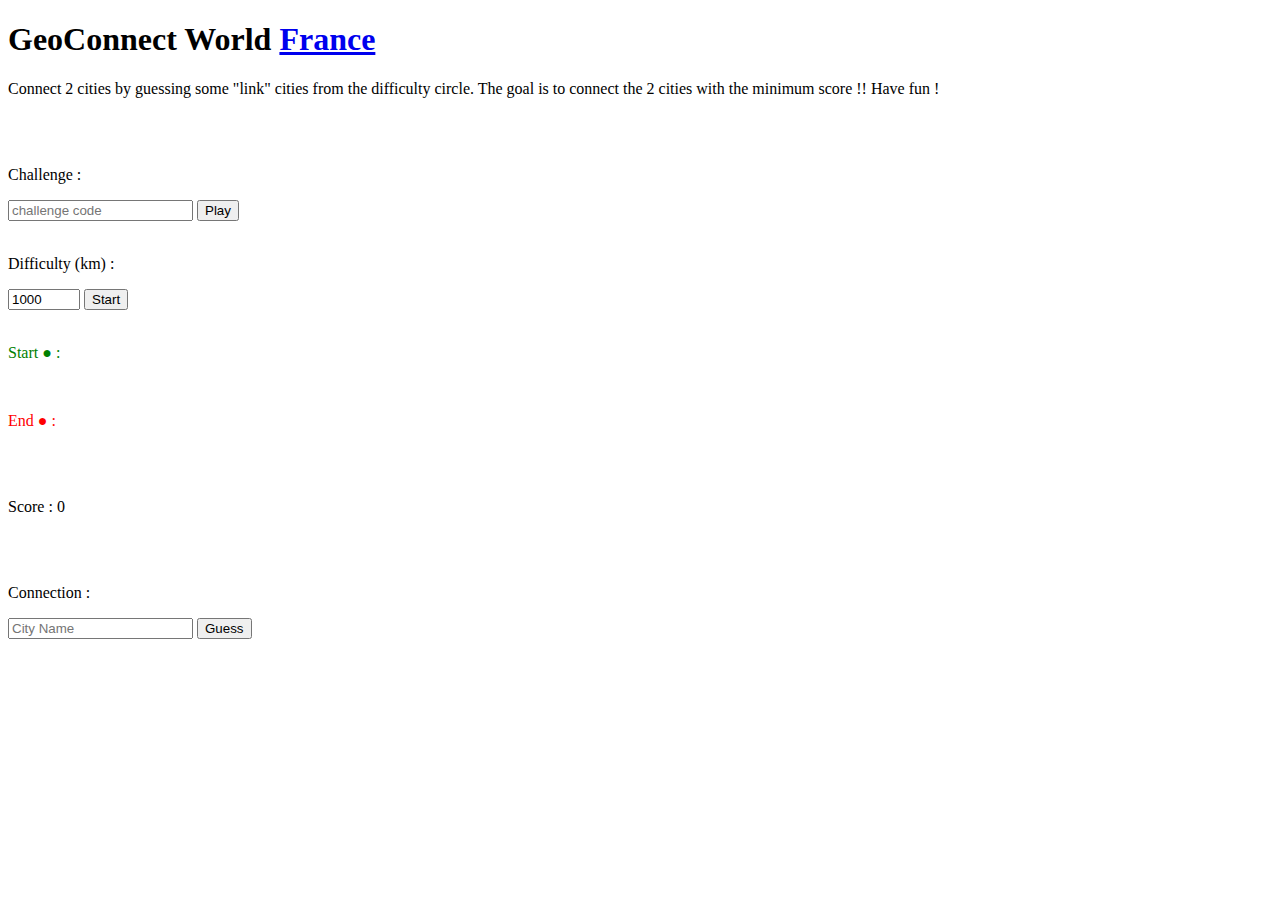
==== world.html @ 77c46390 "NEW LAYOUT" ====
<!DOCTYPE html>
<html lang="en">

<head>
    <meta charset="UTF-8">
    <meta http-equiv="X-UA-Compatible" content="IE=edge">
    <meta name="viewport" content="width=device-width, initial-scale=1.0">
    <title>test</title>

</head>

<body>

    <section class="layout">
        <div class="sidebar">
            <h1>GeoConnect World <a href="https://quai20.github.io/geoconnect/index.html">France</a></h1>
            <p>Connect 2 cities by guessing some "link" cities from the difficulty circle.
                The goal is to connect the 2 cities with the minimum score !!
                Have fun !</p>
                <br><br>
            <div id="wrapper">
                <p>Challenge :</p>
                <input type="text" id="challenge-code" placeholder="challenge code">
                <button type="button" onclick="ChallengFunc()">Play</button>
                <br><br>
                <p>Difficulty (km) :</p>
                <input type="number" id="difficulty" name="difficulty" min="50" max="2000" value="1000" />
                <button type="button" onclick="StartFunc()">Start</button>
                <br><br>
                <p style="color:green;">Start ● : </p><p id="startV"></p>
                <br>
                <p style="color:red;">End ● : </p><p id="endV"></p>
                <br><br>
                <p>Score : <a id='score'>0</a></p>
                <br><br>
                <p>Connection :</p>
                <!-- <input type="text" id="prop" name="prop" required minlength="2" maxlength="50" size="20" />           -->
                <input type="text" id="userinput" placeholder="City Name">
                <button type="button" onclick="GuessFunc()">Guess</button>
                <br>
                <div id="suggestions" style="overflow-y: scroll; height: 30vh;"></div>
            </div>
        </div>
        <div id="map"></div>
    </section>

    <!--leaflet & jquery-->
    <script src="dist/jquery-3.7.1.min.js"></script>
    <script src="dist/jquery.csv.min.js"></script>
    <link rel="stylesheet" href="dist/leaflet/leaflet.css" />
    <script src="dist/leaflet/leaflet.js"></script>

    <link rel="stylesheet" href="test.css" />

    <!-- flex search -->
    <script src="dist/flexsearch.bundle.js"></script>
    <!-- fuzz string matching -->
    <script charset="UTF-8" src="dist/fuzzball_lite.umd.min.js"></script>

    <!--process-->    
    <script src="process_world.js"></script>   

</body>

</html>
---- dist/leaflet/leaflet.css ----
/* required styles */

.leaflet-pane,
.leaflet-tile,
.leaflet-marker-icon,
.leaflet-marker-shadow,
.leaflet-tile-container,
.leaflet-pane > svg,
.leaflet-pane > canvas,
.leaflet-zoom-box,
.leaflet-image-layer,
.leaflet-layer {
	position: absolute;
	left: 0;
	top: 0;
	}
.leaflet-container {
	overflow: hidden;
	}
.leaflet-tile,
.leaflet-marker-icon,
.leaflet-marker-shadow {
	-webkit-user-select: none;
	   -moz-user-select: none;
	        user-select: none;
	  -webkit-user-drag: none;
	}
/* Prevents IE11 from highlighting tiles in blue */
.leaflet-tile::selection {
	background: transparent;
}
/* Safari renders non-retina tile on retina better with this, but Chrome is worse */
.leaflet-safari .leaflet-tile {
	image-rendering: -webkit-optimize-contrast;
	}
/* hack that prevents hw layers "stretching" when loading new tiles */
.leaflet-safari .leaflet-tile-container {
	width: 1600px;
	height: 1600px;
	-webkit-transform-origin: 0 0;
	}
.leaflet-marker-icon,
.leaflet-marker-shadow {
	display: block;
	}
/* .leaflet-container svg: reset svg max-width decleration shipped in Joomla! (joomla.org) 3.x */
/* .leaflet-container img: map is broken in FF if you have max-width: 100% on tiles */
.leaflet-container .leaflet-overlay-pane svg {
	max-width: none !important;
	max-height: none !important;
	}
.leaflet-container .leaflet-marker-pane img,
.leaflet-container .leaflet-shadow-pane img,
.leaflet-container .leaflet-tile-pane img,
.leaflet-container img.leaflet-image-layer,
.leaflet-container .leaflet-tile {
	max-width: none !important;
	max-height: none !important;
	width: auto;
	padding: 0;
	}

.leaflet-container img.leaflet-tile {
	/* See: https://bugs.chromium.org/p/chromium/issues/detail?id=600120 */
	mix-blend-mode: plus-lighter;
}

.leaflet-container.leaflet-touch-zoom {
	-ms-touch-action: pan-x pan-y;
	touch-action: pan-x pan-y;
	}
.leaflet-container.leaflet-touch-drag {
	-ms-touch-action: pinch-zoom;
	/* Fallback for FF which doesn't support pinch-zoom */
	touch-action: none;
	touch-action: pinch-zoom;
}
.leaflet-container.leaflet-touch-drag.leaflet-touch-zoom {
	-ms-touch-action: none;
	touch-action: none;
}
.leaflet-container {
	-webkit-tap-highlight-color: transparent;
}
.leaflet-container a {
	-webkit-tap-highlight-color: rgba(51, 181, 229, 0.4);
}
.leaflet-tile {
	filter: inherit;
	visibility: hidden;
	}
.leaflet-tile-loaded {
	visibility: inherit;
	}
.leaflet-zoom-box {
	width: 0;
	height: 0;
	-moz-box-sizing: border-box;
	     box-sizing: border-box;
	z-index: 800;
	}
/* workaround for https://bugzilla.mozilla.org/show_bug.cgi?id=888319 */
.leaflet-overlay-pane svg {
	-moz-user-select: none;
	}

.leaflet-pane         { z-index: 400; }

.leaflet-tile-pane    { z-index: 200; }
.leaflet-overlay-pane { z-index: 400; }
.leaflet-shadow-pane  { z-index: 500; }
.leaflet-marker-pane  { z-index: 600; }
.leaflet-tooltip-pane   { z-index: 650; }
.leaflet-popup-pane   { z-index: 700; }

.leaflet-map-pane canvas { z-index: 100; }
.leaflet-map-pane svg    { z-index: 200; }

.leaflet-vml-shape {
	width: 1px;
	height: 1px;
	}
.lvml {
	behavior: url(#default#VML);
	display: inline-block;
	position: absolute;
	}


/* control positioning */

.leaflet-control {
	position: relative;
	z-index: 800;
	pointer-events: visiblePainted; /* IE 9-10 doesn't have auto */
	pointer-events: auto;
	}
.leaflet-top,
.leaflet-bottom {
	position: absolute;
	z-index: 1000;
	pointer-events: none;
	}
.leaflet-top {
	top: 0;
	}
.leaflet-right {
	right: 0;
	}
.leaflet-bottom {
	bottom: 0;
	}
.leaflet-left {
	left: 0;
	}
.leaflet-control {
	float: left;
	clear: both;
	}
.leaflet-right .leaflet-control {
	float: right;
	}
.leaflet-top .leaflet-control {
	margin-top: 10px;
	}
.leaflet-bottom .leaflet-control {
	margin-bottom: 10px;
	}
.leaflet-left .leaflet-control {
	margin-left: 10px;
	}
.leaflet-right .leaflet-control {
	margin-right: 10px;
	}


/* zoom and fade animations */

.leaflet-fade-anim .leaflet-popup {
	opacity: 0;
	-webkit-transition: opacity 0.2s linear;
	   -moz-transition: opacity 0.2s linear;
	        transition: opacity 0.2s linear;
	}
.leaflet-fade-anim .leaflet-map-pane .leaflet-popup {
	opacity: 1;
	}
.leaflet-zoom-animated {
	-webkit-transform-origin: 0 0;
	    -ms-transform-origin: 0 0;
	        transform-origin: 0 0;
	}
svg.leaflet-zoom-animated {
	will-change: transform;
}

.leaflet-zoom-anim .leaflet-zoom-animated {
	-webkit-transition: -webkit-transform 0.25s cubic-bezier(0,0,0.25,1);
	   -moz-transition:    -moz-transform 0.25s cubic-bezier(0,0,0.25,1);
	        transition:         transform 0.25s cubic-bezier(0,0,0.25,1);
	}
.leaflet-zoom-anim .leaflet-tile,
.leaflet-pan-anim .leaflet-tile {
	-webkit-transition: none;
	   -moz-transition: none;
	        transition: none;
	}

.leaflet-zoom-anim .leaflet-zoom-hide {
	visibility: hidden;
	}


/* cursors */

.leaflet-interactive {
	cursor: pointer;
	}
.leaflet-grab {
	cursor: -webkit-grab;
	cursor:    -moz-grab;
	cursor:         grab;
	}
.leaflet-crosshair,
.leaflet-crosshair .leaflet-interactive {
	cursor: crosshair;
	}
.leaflet-popup-pane,
.leaflet-control {
	cursor: auto;
	}
.leaflet-dragging .leaflet-grab,
.leaflet-dragging .leaflet-grab .leaflet-interactive,
.leaflet-dragging .leaflet-marker-draggable {
	cursor: move;
	cursor: -webkit-grabbing;
	cursor:    -moz-grabbing;
	cursor:         grabbing;
	}

/* marker & overlays interactivity */
.leaflet-marker-icon,
.leaflet-marker-shadow,
.leaflet-image-layer,
.leaflet-pane > svg path,
.leaflet-tile-container {
	pointer-events: none;
	}

.leaflet-marker-icon.leaflet-interactive,
.leaflet-image-layer.leaflet-interactive,
.leaflet-pane > svg path.leaflet-interactive,
svg.leaflet-image-layer.leaflet-interactive path {
	pointer-events: visiblePainted; /* IE 9-10 doesn't have auto */
	pointer-events: auto;
	}

/* visual tweaks */

.leaflet-container {
	background: #ddd;
	outline-offset: 1px;
	}
.leaflet-container a {
	color: #0078A8;
	}
.leaflet-zoom-box {
	border: 2px dotted #38f;
	background: rgba(255,255,255,0.5);
	}


/* general typography */
.leaflet-container {
	font-family: "Helvetica Neue", Arial, Helvetica, sans-serif;
	font-size: 12px;
	font-size: 0.75rem;
	line-height: 1.5;
	}


/* general toolbar styles */

.leaflet-bar {
	box-shadow: 0 1px 5px rgba(0,0,0,0.65);
	border-radius: 4px;
	}
.leaflet-bar a {
	background-color: #fff;
	border-bottom: 1px solid #ccc;
	width: 26px;
	height: 26px;
	line-height: 26px;
	display: block;
	text-align: center;
	text-decoration: none;
	color: black;
	}
.leaflet-bar a,
.leaflet-control-layers-toggle {
	background-position: 50% 50%;
	background-repeat: no-repeat;
	display: block;
	}
.leaflet-bar a:hover,
.leaflet-bar a:focus {
	background-color: #f4f4f4;
	}
.leaflet-bar a:first-child {
	border-top-left-radius: 4px;
	border-top-right-radius: 4px;
	}
.leaflet-bar a:last-child {
	border-bottom-left-radius: 4px;
	border-bottom-right-radius: 4px;
	border-bottom: none;
	}
.leaflet-bar a.leaflet-disabled {
	cursor: default;
	background-color: #f4f4f4;
	color: #bbb;
	}

.leaflet-touch .leaflet-bar a {
	width: 30px;
	height: 30px;
	line-height: 30px;
	}
.leaflet-touch .leaflet-bar a:first-child {
	border-top-left-radius: 2px;
	border-top-right-radius: 2px;
	}
.leaflet-touch .leaflet-bar a:last-child {
	border-bottom-left-radius: 2px;
	border-bottom-right-radius: 2px;
	}

/* zoom control */

.leaflet-control-zoom-in,
.leaflet-control-zoom-out {
	font: bold 18px 'Lucida Console', Monaco, monospace;
	text-indent: 1px;
	}

.leaflet-touch .leaflet-control-zoom-in, .leaflet-touch .leaflet-control-zoom-out  {
	font-size: 22px;
	}


/* layers control */

.leaflet-control-layers {
	box-shadow: 0 1px 5px rgba(0,0,0,0.4);
	background: #fff;
	border-radius: 5px;
	}
.leaflet-control-layers-toggle {
	background-image: url(images/layers.png);
	width: 36px;
	height: 36px;
	}
.leaflet-retina .leaflet-control-layers-toggle {
	background-image: url(images/layers-2x.png);
	background-size: 26px 26px;
	}
.leaflet-touch .leaflet-control-layers-toggle {
	width: 44px;
	height: 44px;
	}
.leaflet-control-layers .leaflet-control-layers-list,
.leaflet-control-layers-expanded .leaflet-control-layers-toggle {
	display: none;
	}
.leaflet-control-layers-expanded .leaflet-control-layers-list {
	display: block;
	position: relative;
	}
.leaflet-control-layers-expanded {
	padding: 6px 10px 6px 6px;
	color: #333;
	background: #fff;
	}
.leaflet-control-layers-scrollbar {
	overflow-y: scroll;
	overflow-x: hidden;
	padding-right: 5px;
	}
.leaflet-control-layers-selector {
	margin-top: 2px;
	position: relative;
	top: 1px;
	}
.leaflet-control-layers label {
	display: block;
	font-size: 13px;
	font-size: 1.08333em;
	}
.leaflet-control-layers-separator {
	height: 0;
	border-top: 1px solid #ddd;
	margin: 5px -10px 5px -6px;
	}

/* Default icon URLs */
.leaflet-default-icon-path { /* used only in path-guessing heuristic, see L.Icon.Default */
	background-image: url(images/marker-icon.png);
	}


/* attribution and scale controls */

.leaflet-container .leaflet-control-attribution {
	background: #fff;
	background: rgba(255, 255, 255, 0.8);
	margin: 0;
	}
.leaflet-control-attribution,
.leaflet-control-scale-line {
	padding: 0 5px;
	color: #333;
	line-height: 1.4;
	}
.leaflet-control-attribution a {
	text-decoration: none;
	}
.leaflet-control-attribution a:hover,
.leaflet-control-attribution a:focus {
	text-decoration: underline;
	}
.leaflet-attribution-flag {
	display: inline !important;
	vertical-align: baseline !important;
	width: 1em;
	height: 0.6669em;
	}
.leaflet-left .leaflet-control-scale {
	margin-left: 5px;
	}
.leaflet-bottom .leaflet-control-scale {
	margin-bottom: 5px;
	}
.leaflet-control-scale-line {
	border: 2px solid #777;
	border-top: none;
	line-height: 1.1;
	padding: 2px 5px 1px;
	white-space: nowrap;
	-moz-box-sizing: border-box;
	     box-sizing: border-box;
	background: rgba(255, 255, 255, 0.8);
	text-shadow: 1px 1px #fff;
	}
.leaflet-control-scale-line:not(:first-child) {
	border-top: 2px solid #777;
	border-bottom: none;
	margin-top: -2px;
	}
.leaflet-control-scale-line:not(:first-child):not(:last-child) {
	border-bottom: 2px solid #777;
	}

.leaflet-touch .leaflet-control-attribution,
.leaflet-touch .leaflet-control-layers,
.leaflet-touch .leaflet-bar {
	box-shadow: none;
	}
.leaflet-touch .leaflet-control-layers,
.leaflet-touch .leaflet-bar {
	border: 2px solid rgba(0,0,0,0.2);
	background-clip: padding-box;
	}


/* popup */

.leaflet-popup {
	position: absolute;
	text-align: center;
	margin-bottom: 20px;
	}
.leaflet-popup-content-wrapper {
	padding: 1px;
	text-align: left;
	border-radius: 12px;
	}
.leaflet-popup-content {
	margin: 13px 24px 13px 20px;
	line-height: 1.3;
	font-size: 13px;
	font-size: 1.08333em;
	min-height: 1px;
	}
.leaflet-popup-content p {
	margin: 17px 0;
	margin: 1.3em 0;
	}
.leaflet-popup-tip-container {
	width: 40px;
	height: 20px;
	position: absolute;
	left: 50%;
	margin-top: -1px;
	margin-left: -20px;
	overflow: hidden;
	pointer-events: none;
	}
.leaflet-popup-tip {
	width: 17px;
	height: 17px;
	padding: 1px;

	margin: -10px auto 0;
	pointer-events: auto;

	-webkit-transform: rotate(45deg);
	   -moz-transform: rotate(45deg);
	    -ms-transform: rotate(45deg);
	        transform: rotate(45deg);
	}
.leaflet-popup-content-wrapper,
.leaflet-popup-tip {
	background: white;
	color: #333;
	box-shadow: 0 3px 14px rgba(0,0,0,0.4);
	}
.leaflet-container a.leaflet-popup-close-button {
	position: absolute;
	top: 0;
	right: 0;
	border: none;
	text-align: center;
	width: 24px;
	height: 24px;
	font: 16px/24px Tahoma, Verdana, sans-serif;
	color: #757575;
	text-decoration: none;
	background: transparent;
	}
.leaflet-container a.leaflet-popup-close-button:hover,
.leaflet-container a.leaflet-popup-close-button:focus {
	color: #585858;
	}
.leaflet-popup-scrolled {
	overflow: auto;
	}

.leaflet-oldie .leaflet-popup-content-wrapper {
	-ms-zoom: 1;
	}
.leaflet-oldie .leaflet-popup-tip {
	width: 24px;
	margin: 0 auto;

	-ms-filter: "progid:DXImageTransform.Microsoft.Matrix(M11=0.70710678, M12=0.70710678, M21=-0.70710678, M22=0.70710678)";
	filter: progid:DXImageTransform.Microsoft.Matrix(M11=0.70710678, M12=0.70710678, M21=-0.70710678, M22=0.70710678);
	}

.leaflet-oldie .leaflet-control-zoom,
.leaflet-oldie .leaflet-control-layers,
.leaflet-oldie .leaflet-popup-content-wrapper,
.leaflet-oldie .leaflet-popup-tip {
	border: 1px solid #999;
	}


/* div icon */

.leaflet-div-icon {
	background: #fff;
	border: 1px solid #666;
	}


/* Tooltip */
/* Base styles for the element that has a tooltip */
.leaflet-tooltip {
	position: absolute;
	padding: 6px;
	background-color: #fff;
	border: 1px solid #fff;
	border-radius: 3px;
	color: #222;
	white-space: nowrap;
	-webkit-user-select: none;
	-moz-user-select: none;
	-ms-user-select: none;
	user-select: none;
	pointer-events: none;
	box-shadow: 0 1px 3px rgba(0,0,0,0.4);
	}
.leaflet-tooltip.leaflet-interactive {
	cursor: pointer;
	pointer-events: auto;
	}
.leaflet-tooltip-top:before,
.leaflet-tooltip-bottom:before,
.leaflet-tooltip-left:before,
.leaflet-tooltip-right:before {
	position: absolute;
	pointer-events: none;
	border: 6px solid transparent;
	background: transparent;
	content: "";
	}

/* Directions */

.leaflet-tooltip-bottom {
	margin-top: 6px;
}
.leaflet-tooltip-top {
	margin-top: -6px;
}
.leaflet-tooltip-bottom:before,
.leaflet-tooltip-top:before {
	left: 50%;
	margin-left: -6px;
	}
.leaflet-tooltip-top:before {
	bottom: 0;
	margin-bottom: -12px;
	border-top-color: #fff;
	}
.leaflet-tooltip-bottom:before {
	top: 0;
	margin-top: -12px;
	margin-left: -6px;
	border-bottom-color: #fff;
	}
.leaflet-tooltip-left {
	margin-left: -6px;
}
.leaflet-tooltip-right {
	margin-left: 6px;
}
.leaflet-tooltip-left:before,
.leaflet-tooltip-right:before {
	top: 50%;
	margin-top: -6px;
	}
.leaflet-tooltip-left:before {
	right: 0;
	margin-right: -12px;
	border-left-color: #fff;
	}
.leaflet-tooltip-right:before {
	left: 0;
	margin-left: -12px;
	border-right-color: #fff;
	}

/* Printing */

@media print {
	/* Prevent printers from removing background-images of controls. */
	.leaflet-control {
		-webkit-print-color-adjust: exact;
		print-color-adjust: exact;
		}
	}
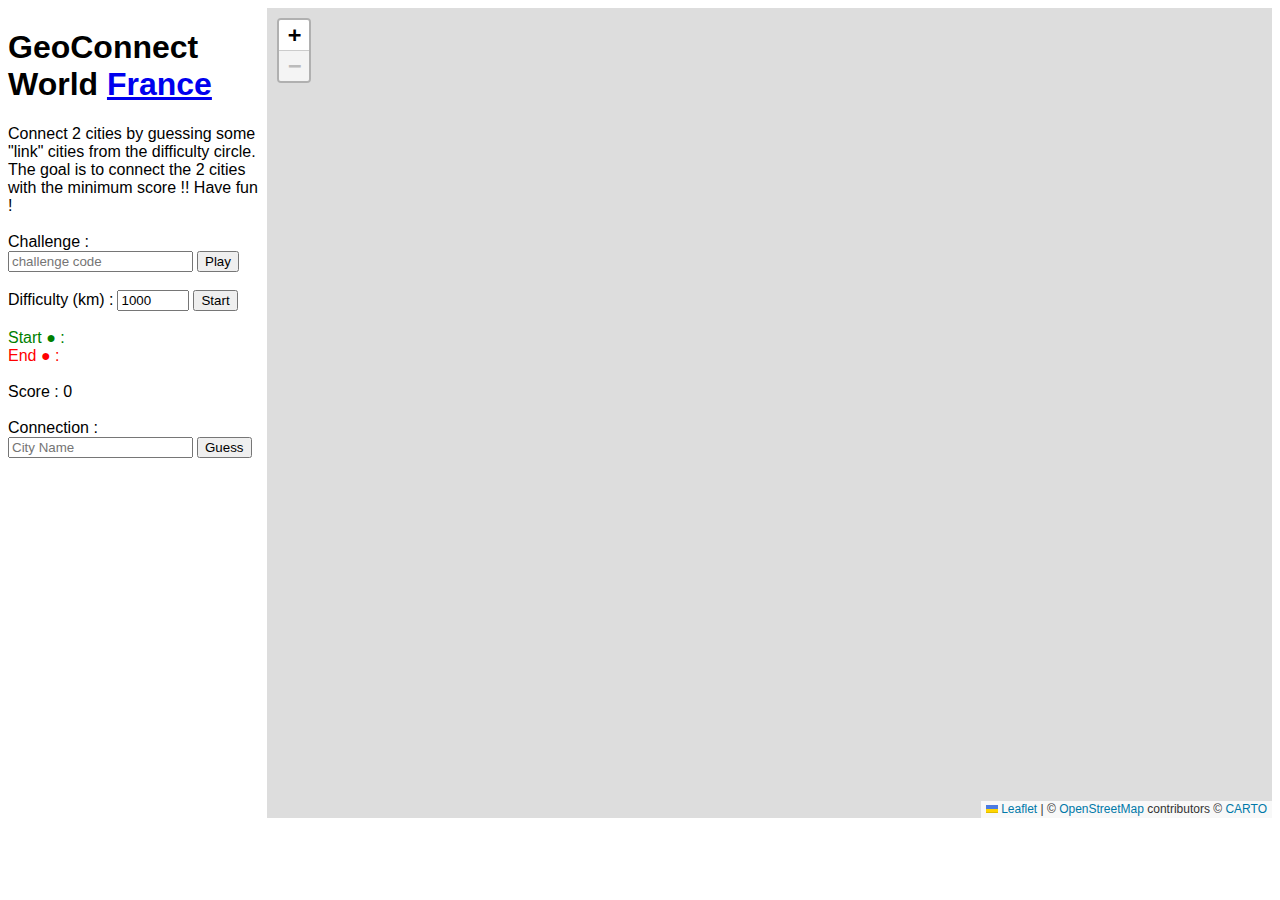
==== commit 5bb0b232: "typo" ====
--- a/world.html
+++ b/world.html
@@ -5,7 +5,7 @@
     <meta charset="UTF-8">
     <meta http-equiv="X-UA-Compatible" content="IE=edge">
     <meta name="viewport" content="width=device-width, initial-scale=1.0">
-    <title>test</title>
+    <title>geoconnect world</title>
 
 </head>
 
@@ -17,7 +17,7 @@
             <p>Connect 2 cities by guessing some "link" cities from the difficulty circle.
                 The goal is to connect the 2 cities with the minimum score !!
                 Have fun !</p>
-                <br><br>
+            <br><br>
             <div id="wrapper">
                 <p>Challenge :</p>
                 <input type="text" id="challenge-code" placeholder="challenge code">
@@ -27,9 +27,11 @@
                 <input type="number" id="difficulty" name="difficulty" min="50" max="2000" value="1000" />
                 <button type="button" onclick="StartFunc()">Start</button>
                 <br><br>
-                <p style="color:green;">Start ● : </p><p id="startV"></p>
+                <p style="color:green;">Start ● : </p>
+                <p id="startV"></p>
                 <br>
-                <p style="color:red;">End ● : </p><p id="endV"></p>
+                <p style="color:red;">End ● : </p>
+                <p id="endV"></p>
                 <br><br>
                 <p>Score : <a id='score'>0</a></p>
                 <br><br>
@@ -48,17 +50,16 @@
     <script src="dist/jquery-3.7.1.min.js"></script>
     <script src="dist/jquery.csv.min.js"></script>
     <link rel="stylesheet" href="dist/leaflet/leaflet.css" />
-    <script src="dist/leaflet/leaflet.js"></script>
-
-    <link rel="stylesheet" href="test.css" />
+    <script src="dist/leaflet/leaflet.js"></script>    
 
     <!-- flex search -->
     <script src="dist/flexsearch.bundle.js"></script>
     <!-- fuzz string matching -->
     <script charset="UTF-8" src="dist/fuzzball_lite.umd.min.js"></script>
 
-    <!--process-->    
-    <script src="process_world.js"></script>   
+    <!--process-->
+    <script src="process_world.js"></script>
+    <link rel="stylesheet" href="process.css" />
 
 </body>
 
--- a/process.css
+++ b/process.css
@@ -0,0 +1,47 @@
+.layout {
+    display: grid;
+    grid-template-columns: 1fr 4fr;
+    grid-template-rows: 90vh;
+    gap: 8px;
+}
+
+p {
+    display: inline;
+    font-family: Arial, Helvetica, sans-serif;
+}
+
+h1 {
+    font-family: Arial, Helvetica, sans-serif;
+}
+
+.leaflet-tooltip {
+    font-size: large;
+}
+
+.leaflet-canvas-layer {
+    opacity: 0.55;
+}
+
+#suggestions {
+    position: relative;
+    top: 10px; 
+    bottom: 10px;
+}
+
+#suggestions div {
+    width: 300px;
+    background-color: rgb(255, 255, 255);
+    padding: 5px 0;
+    margin: 0 8px;
+    border-bottom: 1px solid rgb(0, 0, 0);
+    overflow: scroll;
+    white-space: nowrap;
+    text-overflow: ellipsis;
+    font-family: 'Lucida Sans', Arial, sans-serif;
+    font-size: 14px;
+    line-height: 20px;
+}
+
+.suggestion-bk:hover {
+    opacity: 0.5;
+  }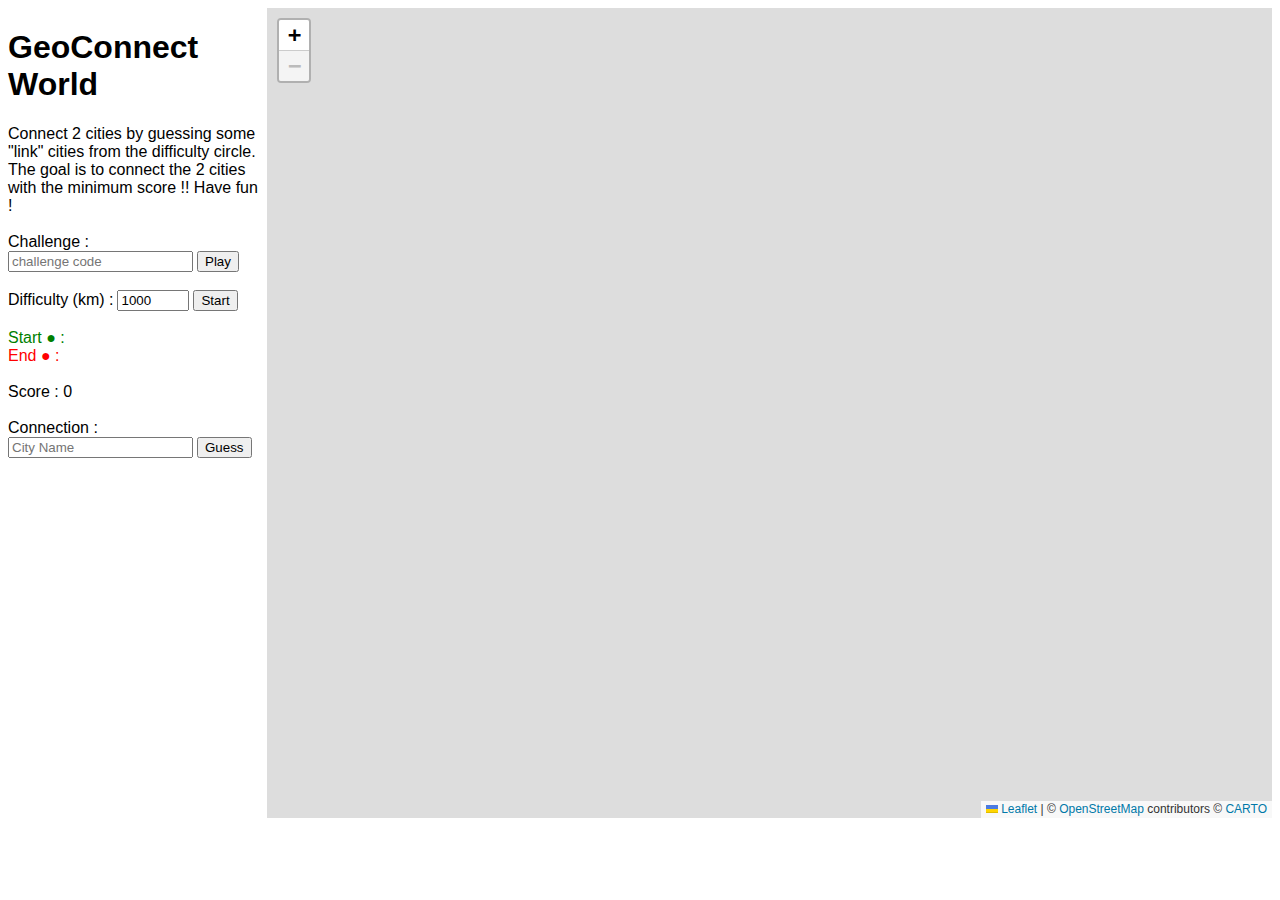
==== commit 01c48606: "reshape map" ====
--- a/world.html
+++ b/world.html
@@ -13,7 +13,7 @@
 
     <section class="layout">
         <div class="sidebar">
-            <h1>GeoConnect World <a href="https://quai20.github.io/geoconnect/index.html">France</a></h1>
+            <h1>GeoConnect World</h1>
             <p>Connect 2 cities by guessing some "link" cities from the difficulty circle.
                 The goal is to connect the 2 cities with the minimum score !!
                 Have fun !</p>
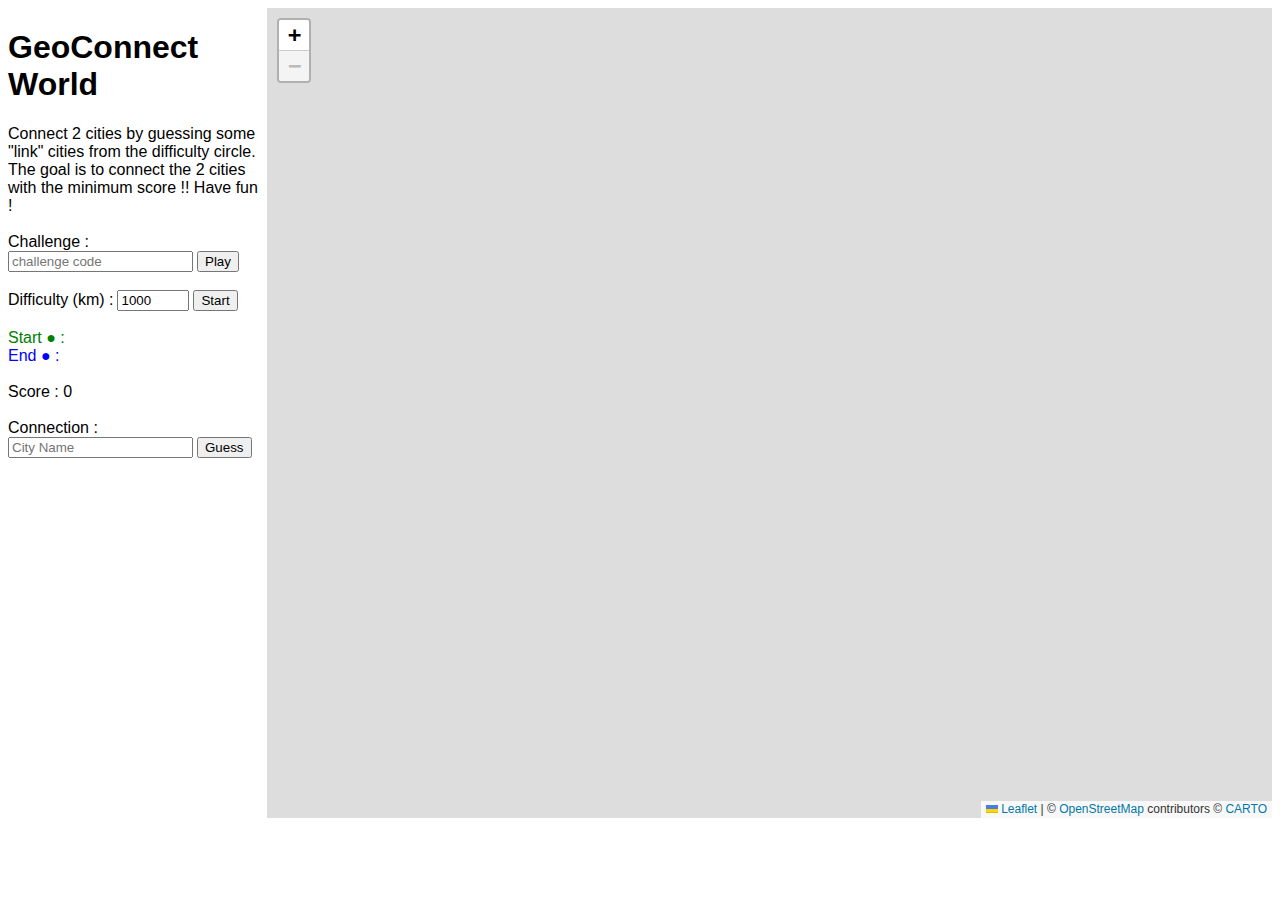
==== commit 9800df96: "colors" ====
--- a/world.html
+++ b/world.html
@@ -30,7 +30,7 @@
                 <p style="color:green;">Start ● : </p>
                 <p id="startV"></p>
                 <br>
-                <p style="color:red;">End ● : </p>
+                <p style="color:blue;">End ● : </p>
                 <p id="endV"></p>
                 <br><br>
                 <p>Score : <a id='score'>0</a></p>
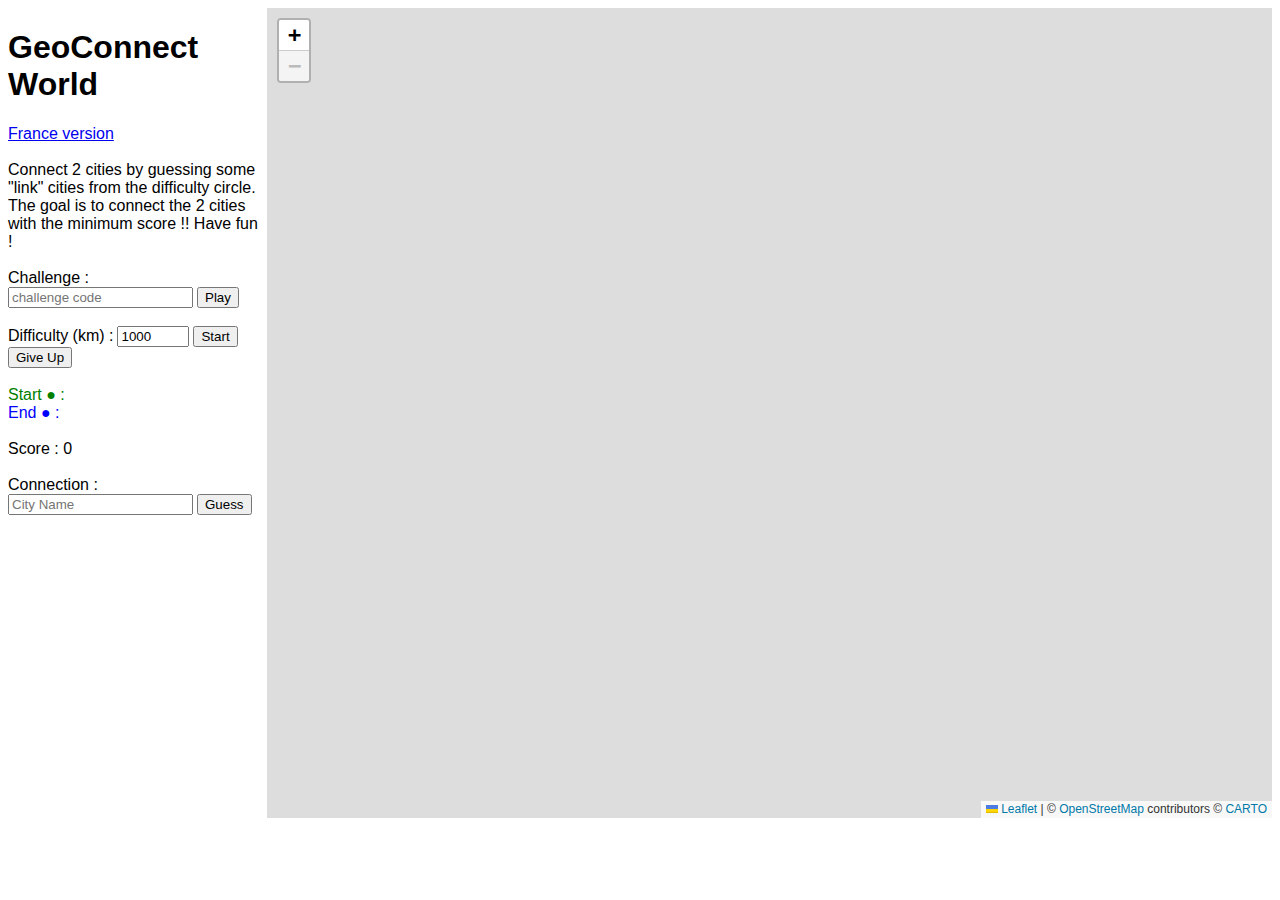
==== commit df02d983: "give up for world version" ====
--- a/world.html
+++ b/world.html
@@ -14,6 +14,8 @@
     <section class="layout">
         <div class="sidebar">
             <h1>GeoConnect World</h1>
+            <a href="index.html"><p>France version</p><br></a>
+            <br>
             <p>Connect 2 cities by guessing some "link" cities from the difficulty circle.
                 The goal is to connect the 2 cities with the minimum score !!
                 Have fun !</p>
@@ -21,11 +23,12 @@
             <div id="wrapper">
                 <p>Challenge :</p>
                 <input type="text" id="challenge-code" placeholder="challenge code">
-                <button type="button" onclick="ChallengFunc()">Play</button>
+                <button type="button" onclick="ChallengeFunc()">Play</button>
                 <br><br>
                 <p>Difficulty (km) :</p>
                 <input type="number" id="difficulty" name="difficulty" min="50" max="2000" value="1000" />
                 <button type="button" onclick="StartFunc()">Start</button>
+                <button type="button" onclick="GiveUpPre()">Give Up</button>
                 <br><br>
                 <p style="color:green;">Start ● : </p>
                 <p id="startV"></p>
@@ -56,6 +59,9 @@
     <script src="dist/flexsearch.bundle.js"></script>
     <!-- fuzz string matching -->
     <script charset="UTF-8" src="dist/fuzzball_lite.umd.min.js"></script>
+    <!-- spin -->
+    <script src="dist/Spin/spin.min.js" charset="utf-8"></script>
+    <script src="dist/Spin/leaflet.spin.min.js" charset="utf-8"></script>
 
     <!--process-->
     <script src="process_world.js"></script>
--- a/process.css
+++ b/process.css
@@ -44,4 +44,10 @@
 
 .suggestion-bk:hover {
     opacity: 0.5;
-  }+  }
+
+.spinner {
+    position: absolute;
+    margin-left: auto;
+    margin-right: auto;
+}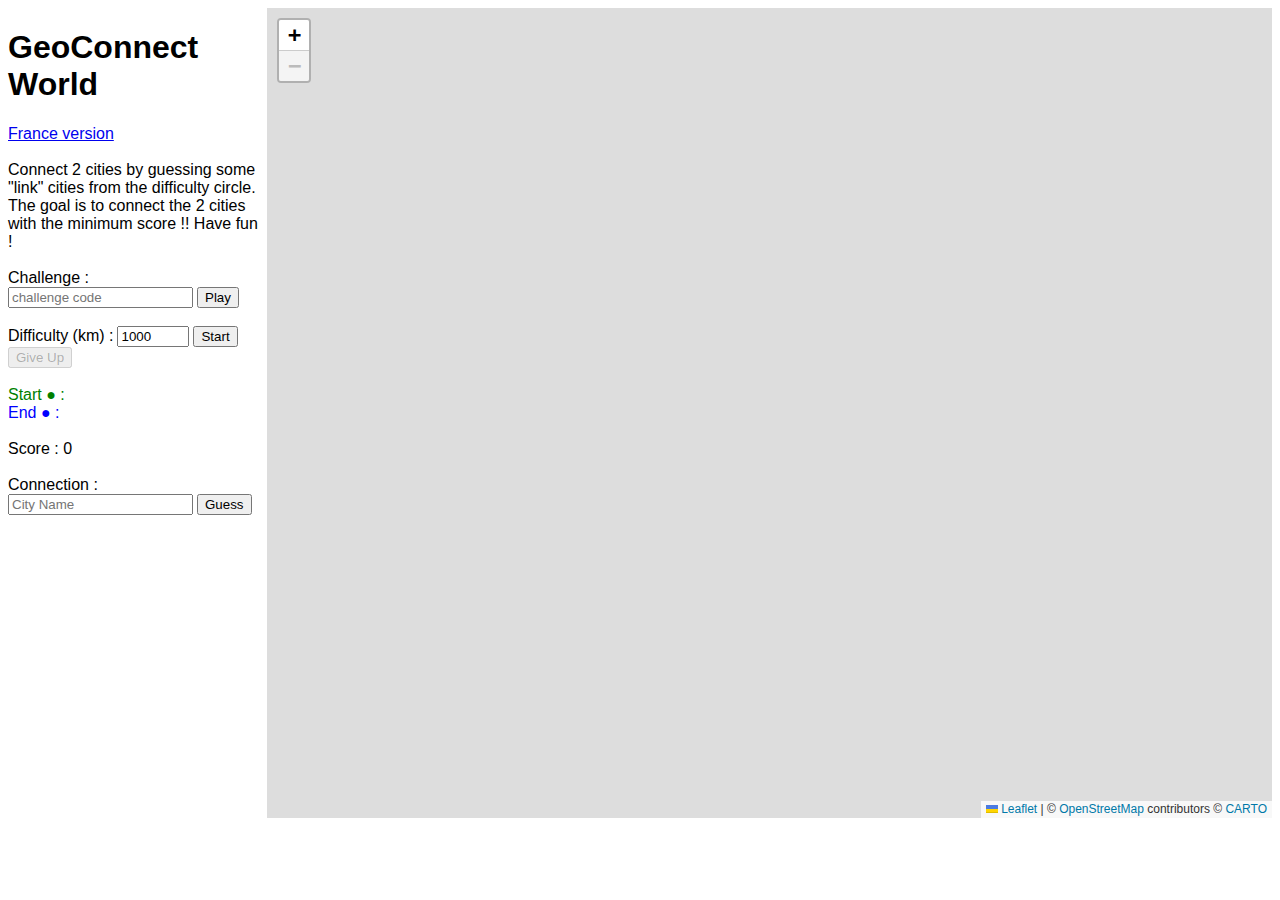
==== commit b7b19f29: "button adjust" ====
--- a/world.html
+++ b/world.html
@@ -28,7 +28,7 @@
                 <p>Difficulty (km) :</p>
                 <input type="number" id="difficulty" name="difficulty" min="50" max="2000" value="1000" />
                 <button type="button" onclick="StartFunc()">Start</button>
-                <button type="button" onclick="GiveUpPre()">Give Up</button>
+                <button type="button" id="giveup" onclick="GiveUpPre()" disabled>Give Up</button>
                 <br><br>
                 <p style="color:green;">Start ● : </p>
                 <p id="startV"></p>
